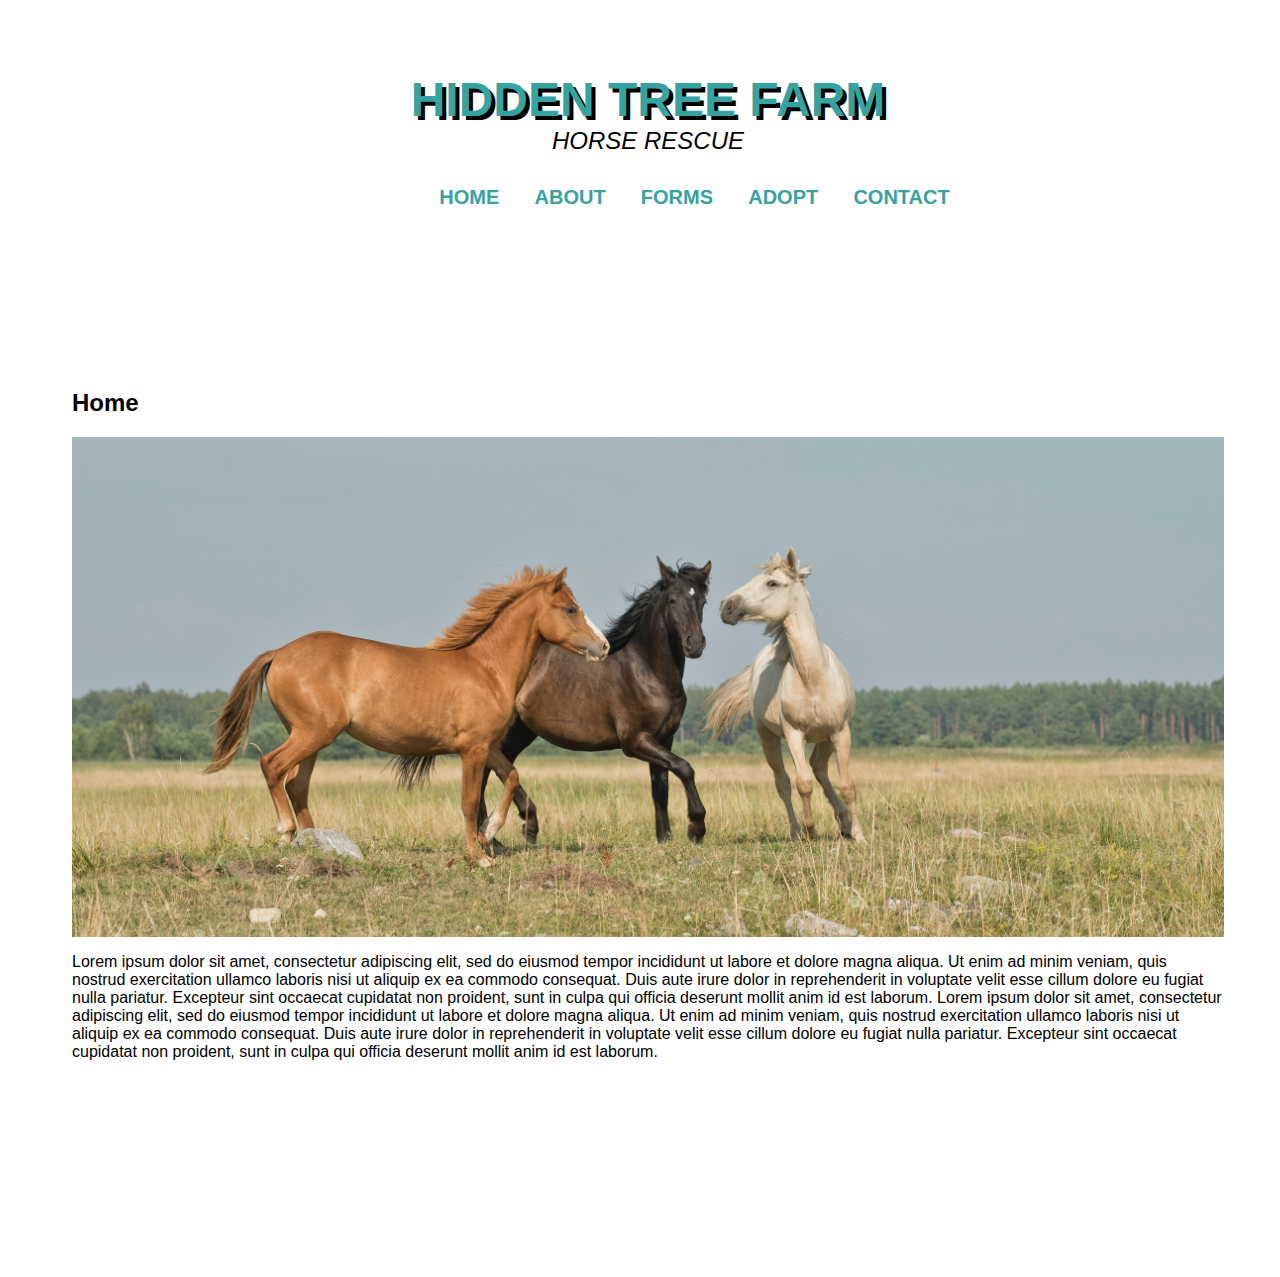
==== index.html @ 24c8348a "Creating Hidden Tree Farm horse rescue WIP site" ====
<!doctype html>
<html lang="en">
    <!-- horse rescue founded by PJ Williamson, DVM -->
    <head>
        <title>Home</title>
        <link rel="stylesheet" href="css/style.css">
        <link rel="stylesheet" href="https://use.fontawesome.com/releases/v5.5.0/css/all.css" integrity="sha384-B4dIYHKNBt8Bc12p+WXckhzcICo0wtJAoU8YZTY5qE0Id1GSseTk6S+L3BlXeVIU" 
        crossorigin="anonymous">
    </head>
    <body>
        <header>
            <h1>Hidden Tree Farm</h1>
            <h2>Horse Rescue</h2>
            <nav>
                <ul>
                    <li><a href="index.html">Home</a></li>
                    <li><a href="about/index.html">About</a></li>
                    <li><a href="forms/index.html">Forms</a></li>
                    <li><a href="adopt/index.html">Adopt</a></li>
                    <li><a href="contact/index.html">Contact</a></li>
                </ul>
            </nav>
        </header>
        <main>
            <h2>Home</h2>
            <img class="banner" src="img/annika-treial-unsplash.jpg" alt="Photo of three horses by Annika Treial" />
            <p>Lorem ipsum dolor sit amet, consectetur adipiscing elit, sed do eiusmod tempor incididunt ut labore et dolore magna aliqua. Ut enim ad minim veniam, quis nostrud exercitation 
            ullamco laboris nisi ut aliquip ex ea commodo consequat. Duis aute irure dolor in reprehenderit in voluptate velit esse cillum dolore eu fugiat nulla pariatur. Excepteur sint occaecat 
            cupidatat non proident, sunt in culpa qui officia deserunt mollit anim id est laborum. Lorem ipsum dolor sit amet, consectetur adipiscing elit, sed do eiusmod tempor incididunt ut 
            labore et dolore magna aliqua. Ut enim ad minim veniam, quis nostrud exercitation ullamco laboris nisi ut aliquip ex ea commodo consequat. Duis aute irure dolor in reprehenderit in 
            voluptate velit esse cillum dolore eu fugiat nulla pariatur. Excepteur sint occaecat cupidatat non proident, sunt in culpa qui officia deserunt mollit anim id est laborum.</p>
        </main>
        <footer>

        </footer>
    </body>
</html>
<!-- It is very important to take care of the patient, the patient will be followed by the patient, but this time it will happen that there is a lot of work and pain. For to come to the smallest 
detail, what is our exercise? No labor except that some advantage may be obtained from it. Do not be angry with the pain in the reprimand in the pleasure he wants to be a hair from the pain in the 
hope that there is no breeding. Unless they are blind desire does not go forth, they are in fault who abandon their duties; It is very important for the customer to be aware of the customer's 
needs, but it is the same thing that happens at the same time with some great labor and pain. For to come to the smallest detail, no one should practice any kind of work unless he derives some 
benefit from it. Duis or Irure pain in the reprimand. He wants to be a hair with pleasure, but let him flee from pain and let no one give birth. Unless they are blinded by lust, they do not come 
forth; they are in fault who abandon their duties and soften their hearts, that is, their labors. -->
---- css/style.css ----
html {
    font-size: 16px;
}
body {
    color: #000;
    font-family: 'Open Sans', sans-serif;
    width: 100%;
}
header, 
main,
footer {
    align-items: center;
    display: flex;
    flex-flow: row wrap;
    justify-content: center;
    padding: 5% 0 5% 0;
    width: 100%;
}
ul {
    list-style-type: none;
}
a {
    text-decoration: none;
}
/* HEADER */
header h1,
header h2 {
    align-items: center;
    display: flex;
    flex-flow: row wrap;
    justify-content: center;
    margin: 0;
    text-align: center;
    text-transform: uppercase;
    width: 80%;
}
header h1 {
    color: #36a2a2;
    font-size: 3em;
    font-weight: bold;
    text-shadow: 4px 4px #000;
}
header h2 {
    font-size: 1.5em;
    font-style: italic;
    font-weight: lighter;
}
nav {
    align-items: center;
    display: flex;
    flex-flow: row wrap;
    justify-content: center;
    padding: 0 0 0 25%;
    width: 60%;
}
nav ul {
    justify-content: space-between;
    padding: 0;
    width: 100%;
}
nav ul li {
    display: inline-block;
    padding: 2%;
}
nav ul li a {
    color: #36a2a2;
    display: flex;
    font-size: 1.25em;
    font-weight: bold;
    text-transform: uppercase;
}
nav ul li a:hover {
    color: #000;
}
/* MAIN */
main h2 {
    align-items: flex-start;
    display: flex;
    flex-flow: row wrap;
    font-size: 1.5em;
    justify-content: flex-start;
    width: 90%;
}
.banner {
    border: none;
    height: 500px;
    object-fit: cover;
    object-position: 50% 65%;
    width: 1500px;
    width: 90%;
}
img {
    width: 100%;
}
main p {
    align-items: center;
    display: flex;
    justify-content: center;
    width: 90%;
}
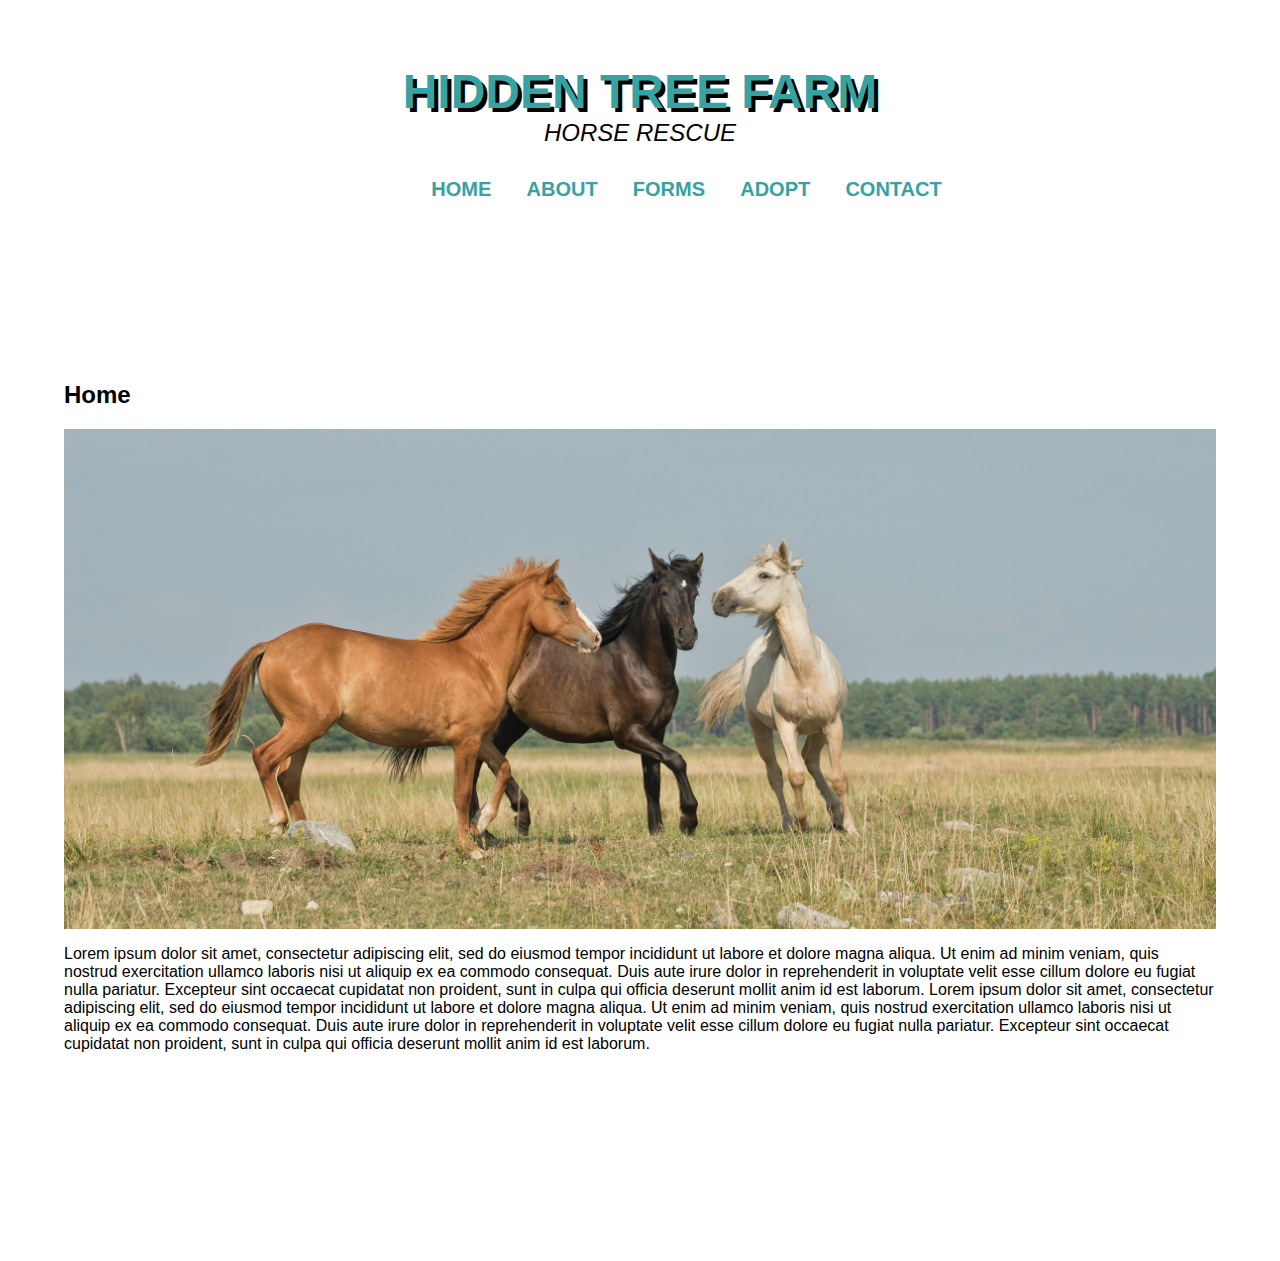
==== commit adcebad1: "Updating pages" ====
--- a/index.html
+++ b/index.html
@@ -2,7 +2,8 @@
 <html lang="en">
     <!-- horse rescue founded by PJ Williamson, DVM -->
     <head>
-        <title>Home</title>
+        <meta name="viewport" content="width=device-width, initial-scale=1.0">
+        <title>Hidden Tree Farm - Home</title>
         <link rel="stylesheet" href="css/style.css">
         <link rel="stylesheet" href="https://use.fontawesome.com/releases/v5.5.0/css/all.css" integrity="sha384-B4dIYHKNBt8Bc12p+WXckhzcICo0wtJAoU8YZTY5qE0Id1GSseTk6S+L3BlXeVIU" 
         crossorigin="anonymous">
--- a/css/style.css
+++ b/css/style.css
@@ -4,6 +4,8 @@
 body {
     color: #000;
     font-family: 'Open Sans', sans-serif;
+    margin: 0;
+    padding: 0;
     width: 100%;
 }
 header, 
@@ -97,4 +99,27 @@
     display: flex;
     justify-content: center;
     width: 90%;
+}
+/* ABOUT */
+img {
+    width: 100%;
+}
+p {
+    width: 45%;
+}
+/* FORMS */
+/* ADOPT */
+img {
+    width: 100%;
+}
+p {
+    width: 45%;
+}
+/* CONTACT */
+
+@media (min-width: 768px) {
+
+}
+@media (min-width: 1200px) {
+
 }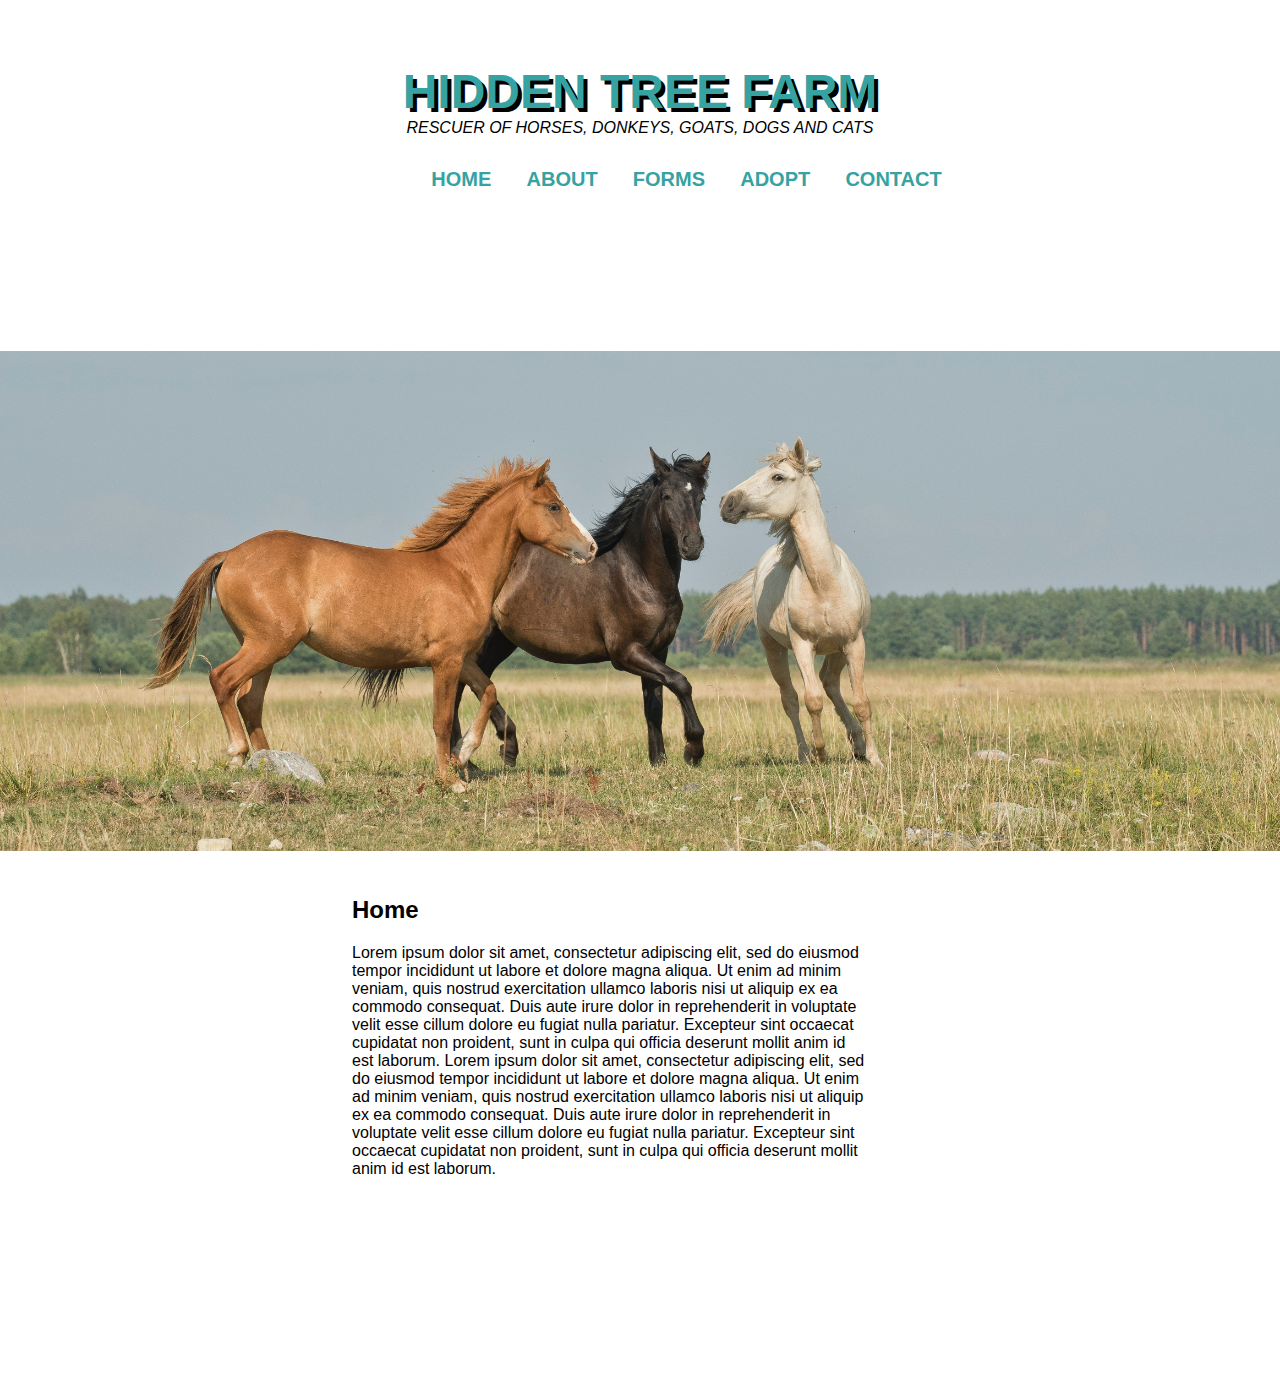
==== commit 94d605b2: "Updating Hidden Tree Farm pages" ====
--- a/index.html
+++ b/index.html
@@ -1,6 +1,6 @@
 <!doctype html>
 <html lang="en">
-    <!-- horse rescue founded by PJ Williamson, DVM -->
+    <!-- horse, donkey, goat, cat, dog rescue founded by PJ Williamson, DVM -->
     <head>
         <meta name="viewport" content="width=device-width, initial-scale=1.0">
         <title>Hidden Tree Farm - Home</title>
@@ -11,7 +11,7 @@
     <body>
         <header>
             <h1>Hidden Tree Farm</h1>
-            <h2>Horse Rescue</h2>
+            <p>Rescuer of horses, donkeys, goats, dogs and cats</p>
             <nav>
                 <ul>
                     <li><a href="index.html">Home</a></li>
@@ -23,13 +23,14 @@
             </nav>
         </header>
         <main>
-            <h2>Home</h2>
             <img class="banner" src="img/annika-treial-unsplash.jpg" alt="Photo of three horses by Annika Treial" />
-            <p>Lorem ipsum dolor sit amet, consectetur adipiscing elit, sed do eiusmod tempor incididunt ut labore et dolore magna aliqua. Ut enim ad minim veniam, quis nostrud exercitation 
-            ullamco laboris nisi ut aliquip ex ea commodo consequat. Duis aute irure dolor in reprehenderit in voluptate velit esse cillum dolore eu fugiat nulla pariatur. Excepteur sint occaecat 
-            cupidatat non proident, sunt in culpa qui officia deserunt mollit anim id est laborum. Lorem ipsum dolor sit amet, consectetur adipiscing elit, sed do eiusmod tempor incididunt ut 
-            labore et dolore magna aliqua. Ut enim ad minim veniam, quis nostrud exercitation ullamco laboris nisi ut aliquip ex ea commodo consequat. Duis aute irure dolor in reprehenderit in 
-            voluptate velit esse cillum dolore eu fugiat nulla pariatur. Excepteur sint occaecat cupidatat non proident, sunt in culpa qui officia deserunt mollit anim id est laborum.</p>
+            <div class="intro"><h2>Home</h2>
+            <p>Lorem ipsum dolor sit amet, consectetur adipiscing elit, sed do eiusmod tempor incididunt ut labore et dolore magna aliqua. Ut enim ad minim veniam, quis 
+            nostrud exercitation ullamco laboris nisi ut aliquip ex ea commodo consequat. Duis aute irure dolor in reprehenderit in voluptate velit esse cillum dolore eu 
+            fugiat nulla pariatur. Excepteur sint occaecat cupidatat non proident, sunt in culpa qui officia deserunt mollit anim id est laborum. Lorem ipsum dolor sit amet,
+            consectetur adipiscing elit, sed do eiusmod tempor incididunt ut labore et dolore magna aliqua. Ut enim ad minim veniam, quis nostrud exercitation ullamco 
+            laboris nisi ut aliquip ex ea commodo consequat. Duis aute irure dolor in reprehenderit in voluptate velit esse cillum dolore eu fugiat nulla pariatur. 
+            Excepteur sint occaecat cupidatat non proident, sunt in culpa qui officia deserunt mollit anim id est laborum.</p></div>
         </main>
         <footer>
 
--- a/css/style.css
+++ b/css/style.css
@@ -26,7 +26,7 @@
 }
 /* HEADER */
 header h1,
-header h2 {
+header p {
     align-items: center;
     display: flex;
     flex-flow: row wrap;
@@ -42,27 +42,25 @@
     font-weight: bold;
     text-shadow: 4px 4px #000;
 }
-header h2 {
-    font-size: 1.5em;
+header p {
+    font-size: 1em;
     font-style: italic;
     font-weight: lighter;
 }
 nav {
     align-items: center;
     display: flex;
-    flex-flow: row wrap;
-    justify-content: center;
+    flex-direction: column;
+    justify-content: space-around;
     padding: 0 0 0 25%;
-    width: 60%;
+    width: 80%;
 }
 nav ul {
-    justify-content: space-between;
-    padding: 0;
     width: 100%;
 }
 nav ul li {
-    display: inline-block;
-    padding: 2%;
+    display: block;
+    text-align: center;
 }
 nav ul li a {
     color: #36a2a2;
@@ -85,11 +83,12 @@
 }
 .banner {
     border: none;
-    height: 500px;
+    height: 125px;
     object-fit: cover;
     object-position: 50% 65%;
+    padding: 0 0 2% 0;
     width: 1500px;
-    width: 90%;
+    width: 100%;
 }
 img {
     width: 100%;
@@ -101,25 +100,271 @@
     width: 90%;
 }
 /* ABOUT */
+#about, #info {
+    width: 90%;
+}
 img {
     width: 100%;
 }
-p {
-    width: 45%;
-}
 /* FORMS */
+form {
+    border: 1px solid #000000;
+    margin: 0 20%;
+    width: 90%;
+}
+fieldset {
+    border: none;
+    margin: 2%;
+}
+label, select, button {
+    margin: 0.5% 0;
+    width: 98%;
+}
+input[type=text] {
+    width: 98%;
+}
+textarea {
+    width: 98%;
+}
+button {
+    width: 15%;
+}
 /* ADOPT */
+#adoptees {
+    width: 90%;
+}
 img {
     width: 100%;
 }
-p {
-    width: 45%;
-}
 /* CONTACT */
-
+form {
+    align-items: center;
+    display: flex;
+    justify-content: center;
+    width: 90%;
+}
+label {
+    padding: 5% 2%;
+}
+input[type=text2] {
+    margin: 2% 0 2% 2%;
+    width: 55%;
+}
+button {
+    margin: 0 0 2% 35%;
+}
 @media (min-width: 768px) {
-
+    /* HEADER */
+    header h1,
+    header p {
+        align-items: center;
+        display: flex;
+        flex-flow: row wrap;
+        justify-content: center;
+        margin: 0;
+        text-align: center;
+        text-transform: uppercase;
+        width: 80%;
+    }
+    header h1 {
+        color: #36a2a2;
+        font-size: 3em;
+        font-weight: bold;
+        text-shadow: 4px 4px #000;
+    }
+    header p {
+        font-size: 1em;
+        font-style: italic;
+        font-weight: lighter;
+    }
+    nav {
+        align-items: center;
+        display: flex;
+        flex-flow: row wrap;
+        justify-content: center;
+        width: 80%;
+    }
+    nav ul {
+        justify-content: space-between;
+        padding: 0;
+        width: 100%;
+    }
+    nav ul li {
+        display: inline-block;
+        padding: 2%;
+    }
+    nav ul li a {
+        color: #36a2a2;
+        display: flex;
+        font-size: 1.25em;
+        font-weight: bold;
+        text-transform: uppercase;
+    }
+    nav ul li a:hover {
+        color: #000;
+    }
+    /* MAIN */
+    main h2 {
+        align-items: flex-start;
+        display: flex;
+        flex-flow: row wrap;
+        font-size: 1.5em;
+        justify-content: flex-start;
+        width: 90%;
+    }
+    .banner {
+        border: none;
+        height: 250px;
+        object-fit: cover;
+        object-position: 50% 65%;
+        width: 1500px;
+        width: 100%;
+    }
+    img {
+        width: 100%;
+    }
+    main p {
+    align-items: center;
+    display: flex;
+    justify-content: center;
+    width: 90%;
+    }
+    /* ABOUT */
+   #about, #info {
+        align-items: center;
+        display: flex;
+        flex-flow: row wrap;
+        justify-content: space-between;
+        width: 90%;
+    }
+    .intro {
+        width: 45%;
+    }
+    .info {
+        width: 90%;
+    }
+    img {
+        width: 100%;
+    }
+    .founder {
+        padding: 0 2% 0 0;
+        width: 45%;
+    }
+    /* FORMS */
+    /* ADOPT */
+    #adoptees {
+        align-items: center;
+        display: flex;
+        flex-flow: row wrap;
+        justify-content: space-between;
+        width: 90%;
+    }
+    #adoptees p {
+        width: 45%;
+    }
+    img {
+        width: 100%;
+    }
+    .photo {
+        padding: 0 2% 0 0;
+        width: 45%;
+    }
+    /* CONTACT */
+    form {
+        width: 50%;
+    }
 }
 @media (min-width: 1200px) {
-
-}+    /* HEADER */
+    header h1,
+    header p {
+        align-items: center;
+        display: flex;
+        flex-flow: row wrap;
+        justify-content: center;
+        margin: 0;
+        text-align: center;
+        text-transform: uppercase;
+        width: 80%;
+    }
+    header h1 {
+        color: #36a2a2;
+        font-size: 3em;
+        font-weight: bold;
+        text-shadow: 4px 4px #000;
+    }
+    header p {
+        font-size: 1em;
+        font-style: italic;
+        font-weight: lighter;
+    }
+    nav {
+        align-items: center;
+        display: flex;
+        flex-flow: row wrap;
+        justify-content: center;
+        padding: 0 0 0 25%;
+        width: 60%;
+    }
+    nav ul {
+        justify-content: space-between;
+        padding: 0;
+        width: 100%;
+    }
+    nav ul li {
+        display: inline-block;
+        padding: 2%;
+    }
+    nav ul li a {
+        color: #36a2a2;
+        display: flex;
+        font-size: 1.25em;
+        font-weight: bold;
+        text-transform: uppercase;
+    }
+    nav ul li a:hover {
+        color: #000;
+    }
+    /* MAIN */
+    main h2 {
+        align-items: flex-start;
+        display: flex;
+        flex-flow: row wrap;
+        font-size: 1.5em;
+        justify-content: flex-start;
+        width: 90%;
+    }
+    .banner {
+        border: none;
+        height: 500px;
+        object-fit: cover;
+        object-position: 50% 65%;
+        width: 1500px;
+        width: 100%;
+    }
+    img {
+        width: 100%;
+    }
+    main p {
+        align-items: center;
+        display: flex;
+        justify-content: center;
+        width: 90%;
+    }
+    /* ABOUT */
+    img {
+            width: 100%;
+    }
+    p {
+        width: 45%;
+    }
+    /* FORMS */
+    /* ADOPT */
+    img {
+        width: 100%;
+    }
+    p {
+        width: 45%;
+    }
+    /* CONTACT */
+    }